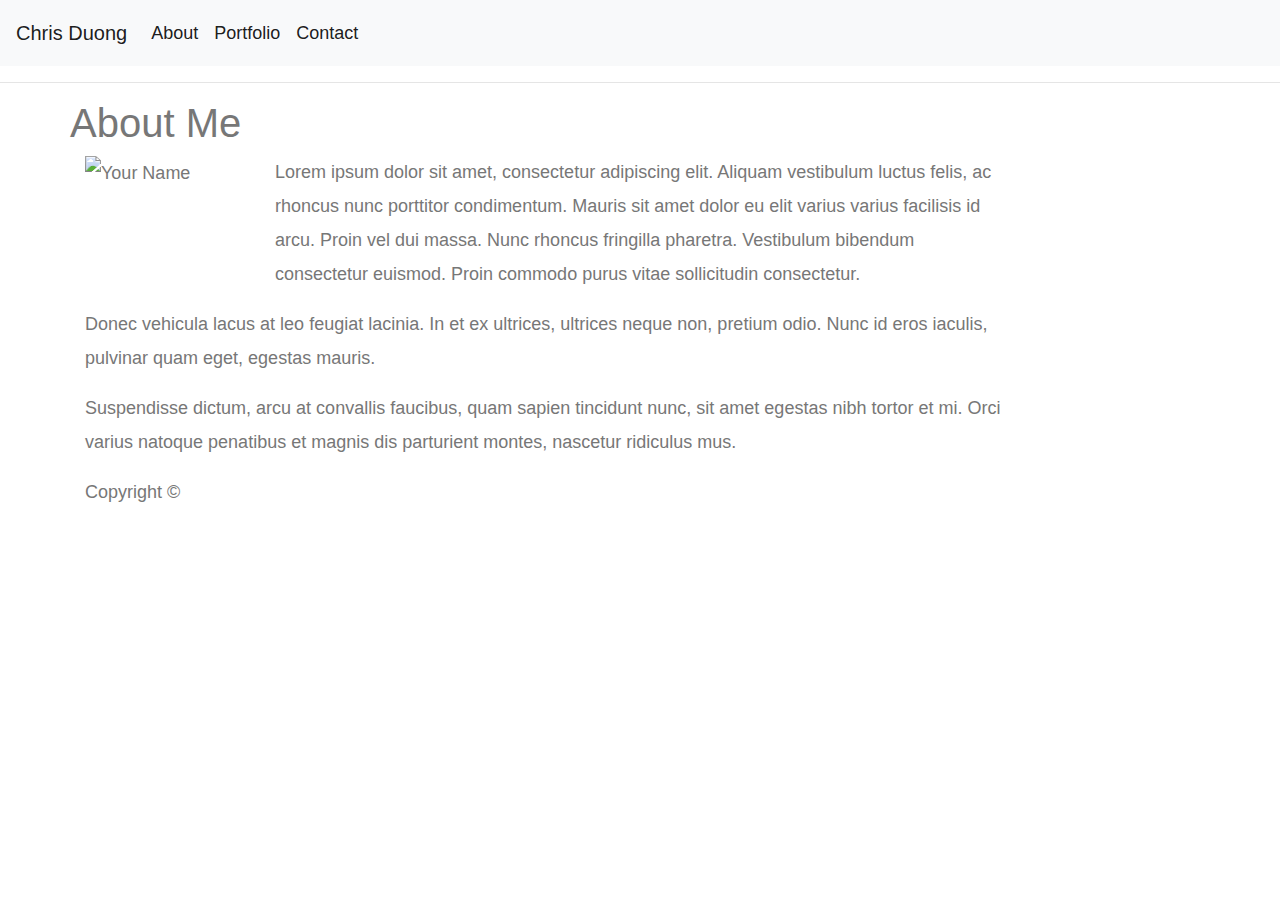
==== index.html @ c21fdb47 "finishing up" ====
<!doctype html>
<html lang="en-us">

    <head>
        <meta charset="UTF-8">
        <title>About | Your Name</title>
        <link rel="stylesheet" href="https://stackpath.bootstrapcdn.com/bootstrap/4.3.1/css/bootstrap.min.css" integrity="sha384-ggOyR0iXCbMQv3Xipma34MD+dH/1fQ784/j6cY/iJTQUOhcWr7x9JvoRxT2MZw1T" crossorigin="anonymous">
        <link rel="stylesheet" type="text/css" href="style.css">
    </head>

    <body>
        <nav class="navbar navbar-expand-lg navbar-light bg-light">
            <a class="navbar-brand" href="#">Chris Duong</a>
            <button class="navbar-toggler" type="button" data-toggle="collapse" data-target="#navbarSupportedContent" aria-controls="navbarSupportedContent" aria-expanded="false" aria-label="Toggle navigation">
                <span class="navbar-toggler-icon"></span>
            </button>
            <div class="collapse navbar-collapse" id="navbarSupportedContent">
                <ul class="navbar-nav mr-auto">
                    <li class="nav-item active">
                        <a class="nav-link" href="index.html">About</a>
                    </li>
                    <li class="nav-item active">
                        <a class="nav-link" href="portfolio.html">Portfolio</a>
                    </li>
                    <li class="nav-item active">
                        <a class="nav-link" href="contact.html">Contact</a>
                    </li>
                </ul>
            </div>
        </nav>

        <hr>

        <div class="container">
            <div class="row">
                <h1>About Me</h1>
            </div>
            <div class="row">
                <div class="col-lg-2">
                    <img src="https://upload.wikimedia.org/wikipedia/en/a/a6/Pok%C3%A9mon_Pikachu_art.png" class="img-fluid" alt="Your Name">
                </div>
                <div class="col-sm-8">
                    <p>Lorem ipsum dolor sit amet, consectetur adipiscing elit. Aliquam vestibulum luctus felis, ac rhoncus nunc porttitor condimentum. Mauris sit amet dolor eu elit varius varius facilisis id arcu. Proin vel dui massa. Nunc rhoncus fringilla pharetra. Vestibulum bibendum consectetur euismod. Proin commodo purus vitae sollicitudin consectetur.</p>
                </div>
            </div>
            <div class="row">
                <div class="col-sm-10">
                <p>Donec vehicula lacus at leo feugiat lacinia. In et ex ultrices, ultrices neque non, pretium odio. Nunc id eros iaculis, pulvinar quam eget, egestas mauris.</p>
                </div>
            </div>
            <div class="row">
                <div class="col-sm-10">
                <p>Suspendisse dictum, arcu at convallis faucibus, quam sapien tincidunt nunc, sit amet egestas nibh tortor et mi. Orci varius natoque penatibus et magnis dis parturient montes, nascetur ridiculus mus.</p>
                </div>
            </div>   

    <div class="footer">
      <p> Copyright &copy;</p>
    </div>
 
    </body>

</html>
---- style.css ----
body {
    font-family: Arial, "Helvetica Neue", Arial, Helvetica, sans-serif;
    font-size: 18px;
    line-height: 34px;
    color: #777777;
}

* {
    box-sizing: border-box;
}

#navbar-brand {
    background: #4aaaa5;
}

#nav-item {
    position: absolute;
}
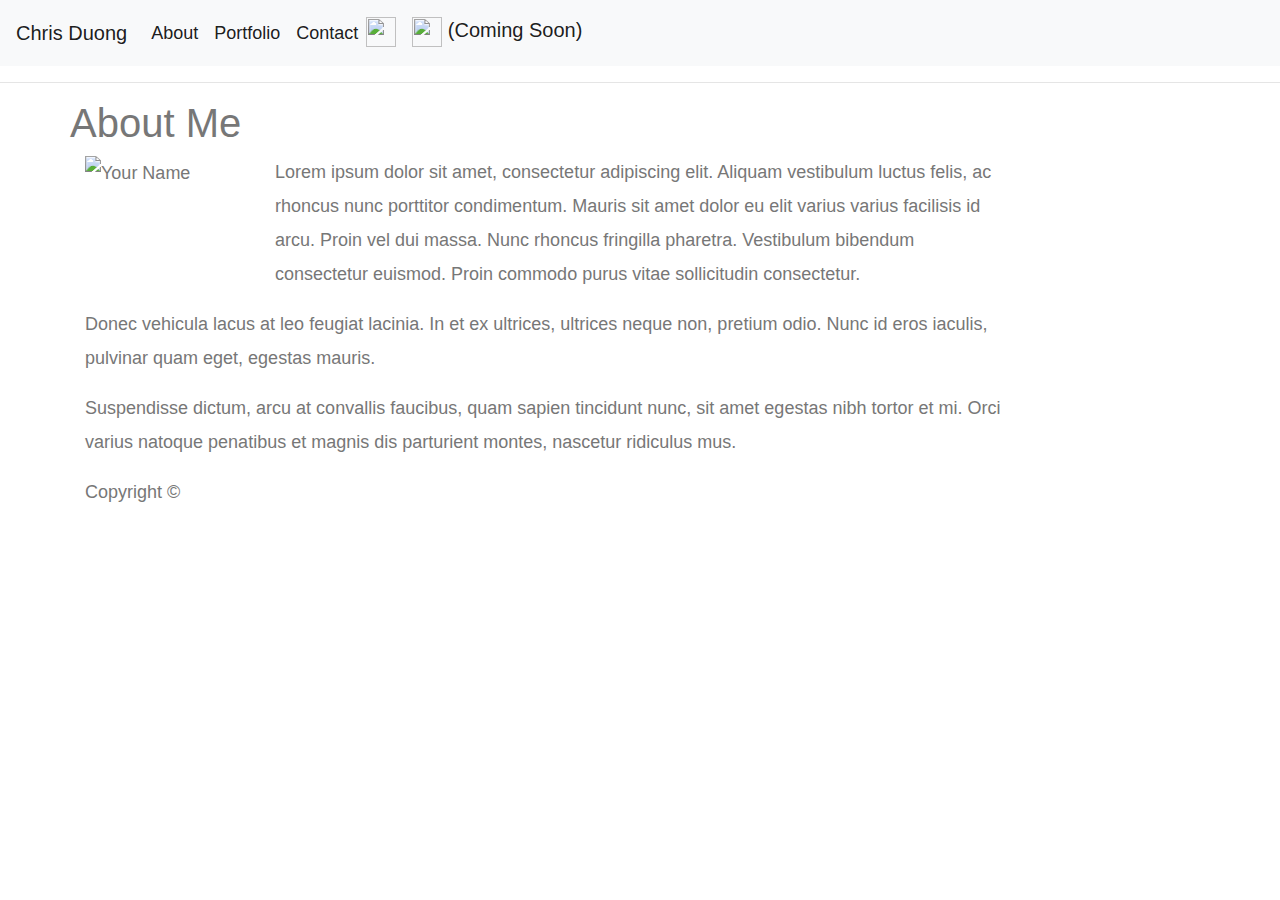
==== commit 7db1df0b: "adding LinkedIn and Github links to navbar" ====
--- a/index.html
+++ b/index.html
@@ -24,6 +24,17 @@
                     </li>
                     <li class="nav-item active">
                         <a class="nav-link" href="contact.html">Contact</a>
+                    </li>
+                    <li class="nav-item active">
+                        <a class="navbar-brand" href="https://github.com/ctd4wa">
+                            <img src="https://image.flaticon.com/icons/svg/25/25231.svg" width="30" height="30" alt="">
+                        </a>
+                    </li>
+                    <li class="nav-item active">
+                        <a class="navbar-brand" href="#">
+                            <img src="https://cdn2.iconfinder.com/data/icons/popular-social-media-flat/48/Popular_Social_Media-22-512.png" width="30" height="30" alt="">
+                            (Coming Soon)
+                        </a>
                     </li>
                 </ul>
             </div>
@@ -55,6 +66,7 @@
             </div>   
 
     <div class="footer">
+        
       <p> Copyright &copy;</p>
     </div>
  
--- a/style.css
+++ b/style.css
@@ -15,4 +15,8 @@
 
 #nav-item {
     position: absolute;
+}
+
+.navbar {
+    background-color: aquamarine;
 }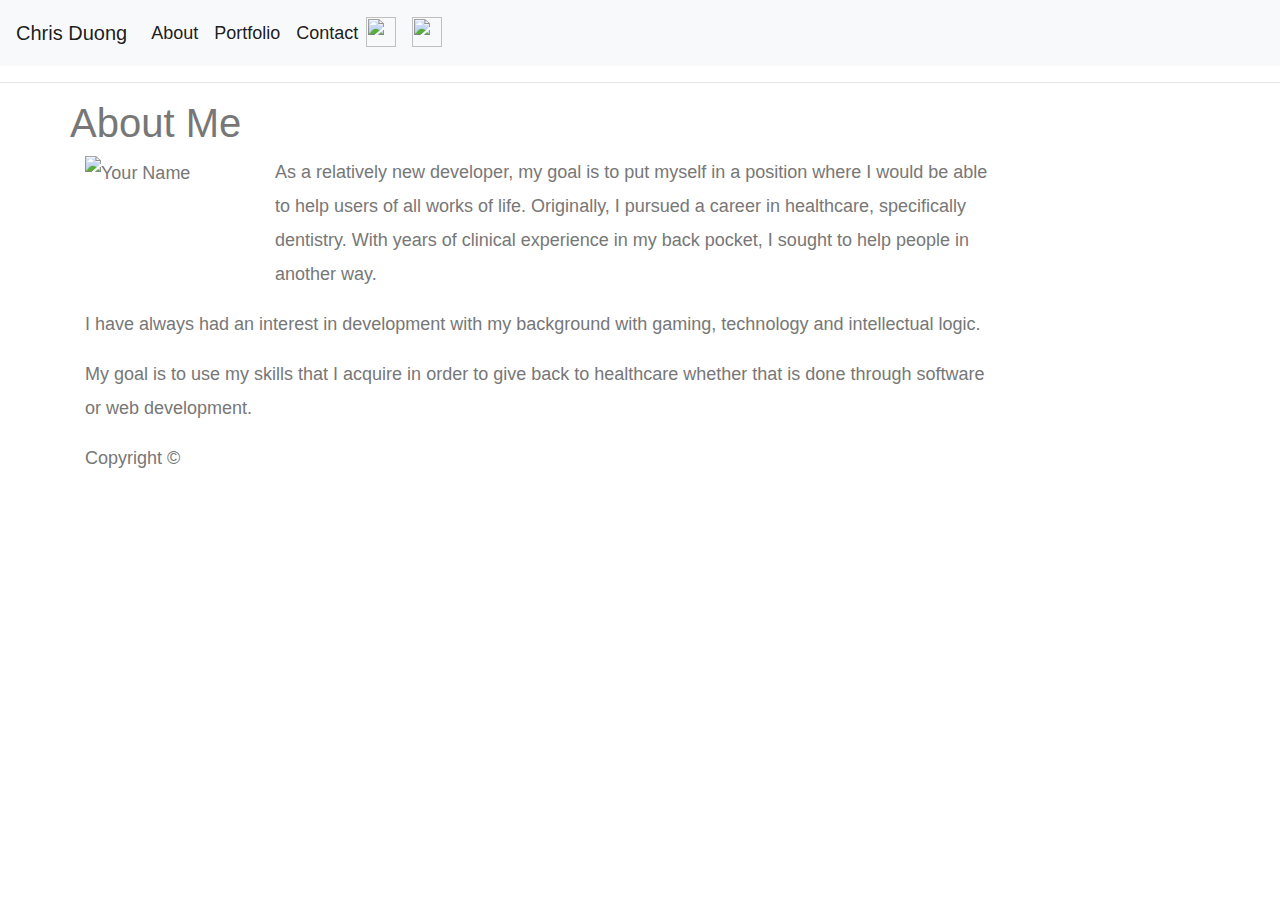
==== commit 3f4a2cad: "editing portfolio to have actual content" ====
--- a/index.html
+++ b/index.html
@@ -31,9 +31,8 @@
                         </a>
                     </li>
                     <li class="nav-item active">
-                        <a class="navbar-brand" href="#">
+                        <a class="navbar-brand" href="https://www.linkedin.com/in/chris-duong-623b4045/">
                             <img src="https://cdn2.iconfinder.com/data/icons/popular-social-media-flat/48/Popular_Social_Media-22-512.png" width="30" height="30" alt="">
-                            (Coming Soon)
                         </a>
                     </li>
                 </ul>
@@ -51,17 +50,18 @@
                     <img src="https://upload.wikimedia.org/wikipedia/en/a/a6/Pok%C3%A9mon_Pikachu_art.png" class="img-fluid" alt="Your Name">
                 </div>
                 <div class="col-sm-8">
-                    <p>Lorem ipsum dolor sit amet, consectetur adipiscing elit. Aliquam vestibulum luctus felis, ac rhoncus nunc porttitor condimentum. Mauris sit amet dolor eu elit varius varius facilisis id arcu. Proin vel dui massa. Nunc rhoncus fringilla pharetra. Vestibulum bibendum consectetur euismod. Proin commodo purus vitae sollicitudin consectetur.</p>
+                    <p>As a relatively new developer, my goal is to put myself in a position where I would be able to help users of all works of life.
+                        Originally, I pursued a career in healthcare, specifically dentistry. With years of clinical experience in my back pocket, I sought to help people in another way.</p>
                 </div>
             </div>
             <div class="row">
                 <div class="col-sm-10">
-                <p>Donec vehicula lacus at leo feugiat lacinia. In et ex ultrices, ultrices neque non, pretium odio. Nunc id eros iaculis, pulvinar quam eget, egestas mauris.</p>
+                <p>I have always had an interest in development with my background with gaming, technology and intellectual logic. </p>
                 </div>
             </div>
             <div class="row">
                 <div class="col-sm-10">
-                <p>Suspendisse dictum, arcu at convallis faucibus, quam sapien tincidunt nunc, sit amet egestas nibh tortor et mi. Orci varius natoque penatibus et magnis dis parturient montes, nascetur ridiculus mus.</p>
+                <p>My goal is to use my skills that I acquire in order to give back to healthcare whether that is done through software or web development.</p>
                 </div>
             </div>   
 
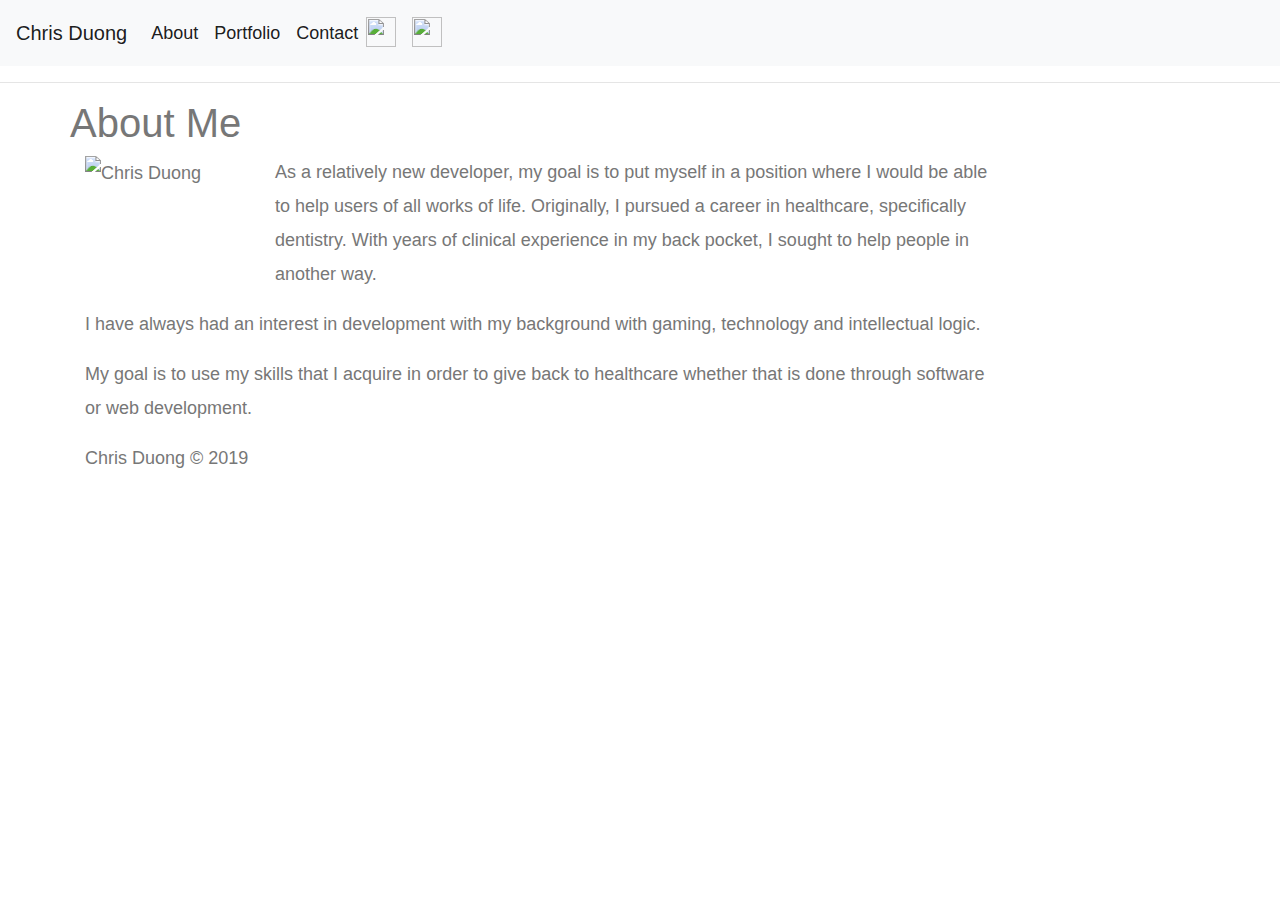
==== commit 34c2a5a3: "reformatting copyright and adding photo" ====
--- a/index.html
+++ b/index.html
@@ -3,14 +3,14 @@
 
     <head>
         <meta charset="UTF-8">
-        <title>About | Your Name</title>
+        <title>About | Chris Duong</title>
         <link rel="stylesheet" href="https://stackpath.bootstrapcdn.com/bootstrap/4.3.1/css/bootstrap.min.css" integrity="sha384-ggOyR0iXCbMQv3Xipma34MD+dH/1fQ784/j6cY/iJTQUOhcWr7x9JvoRxT2MZw1T" crossorigin="anonymous">
         <link rel="stylesheet" type="text/css" href="style.css">
     </head>
 
     <body>
         <nav class="navbar navbar-expand-lg navbar-light bg-light">
-            <a class="navbar-brand" href="#">Chris Duong</a>
+            <a class="navbar-brand" href="index.html">Chris Duong</a>
             <button class="navbar-toggler" type="button" data-toggle="collapse" data-target="#navbarSupportedContent" aria-controls="navbarSupportedContent" aria-expanded="false" aria-label="Toggle navigation">
                 <span class="navbar-toggler-icon"></span>
             </button>
@@ -47,7 +47,7 @@
             </div>
             <div class="row">
                 <div class="col-lg-2">
-                    <img src="https://upload.wikimedia.org/wikipedia/en/a/a6/Pok%C3%A9mon_Pikachu_art.png" class="img-fluid" alt="Your Name">
+                    <img src="images/pic.JPG" class="img-fluid" alt="Chris Duong">
                 </div>
                 <div class="col-sm-8">
                     <p>As a relatively new developer, my goal is to put myself in a position where I would be able to help users of all works of life.
@@ -67,7 +67,7 @@
 
     <div class="footer">
         
-      <p> Copyright &copy;</p>
+      <p> Chris Duong &copy; 2019</p>
     </div>
  
     </body>
--- a/style.css
+++ b/style.css
@@ -3,6 +3,7 @@
     font-size: 18px;
     line-height: 34px;
     color: #777777;
+    position: center;
 }
 
 * {
